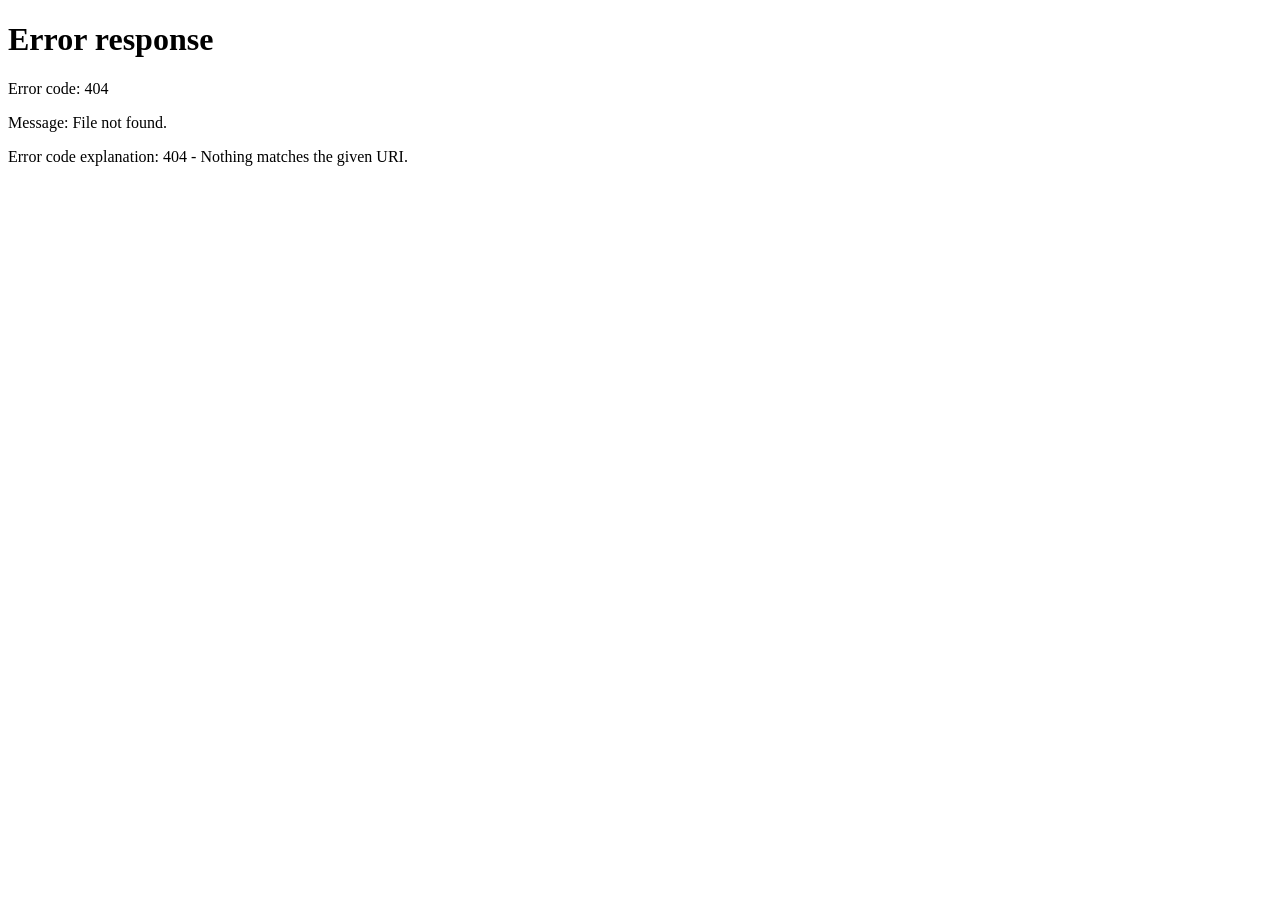
==== psych_frontend/pages/appointments-psych.html @ d1d0965c "create frontend, replaced backend into directory" ====
<!DOCTYPE html>
<html lang="ru">
<head>
  <meta charset="UTF-8">
  <meta name="viewport" content="width=device-width, initial-scale=1.0">
  <title>Записи пациентов — Психолог Онлайн</title>
  <link rel="stylesheet" href="../css/base.css">
  <style>
    .appt-card {
      background: var(--bg-card); border: 1px solid var(--border); border-radius: var(--radius-lg);
      padding: 20px 24px; transition: border-color var(--transition);
    }
    .appt-card:hover { border-color: var(--border-hl); }
    .appt-head { display: flex; align-items: center; justify-content: space-between; gap: 16px; margin-bottom: 12px; flex-wrap: wrap; }
    .appt-title { font-family: var(--font-serif); font-size: 20px; }
    .appt-time { font-size: 12px; color: var(--text-muted); margin-top: 2px; }
    .appt-note { font-size: 13px; color: var(--text-muted); font-style: italic; margin-top: 8px; padding-top: 8px; border-top: 1px solid var(--border); }
    .appt-actions { display: flex; gap: 8px; flex-wrap: wrap; }
    .filter-bar { display: flex; gap: 8px; margin-bottom: 24px; flex-wrap: wrap; }
    .filter-chip {
      padding: 5px 14px; border: 1px solid var(--border); border-radius: 20px;
      background: transparent; color: var(--text-muted); font-family: var(--font-mono);
      font-size: 12px; cursor: pointer; transition: all var(--transition);
    }
    .filter-chip.active { border-color: var(--accent); color: var(--accent); background: rgba(168,197,160,.08); }
  </style>
</head>
<body>
  <script src="../js/api.js"></script>
  <script src="../js/navbar.js"></script>

  <div class="page-wrap">
    <h1 class="page-title">Записи пациентов</h1>
    <p class="page-subtitle">Управляйте входящими записями на консультации</p>

    <div class="filter-bar">
      <button class="filter-chip active" data-filter="all">Все</button>
      <button class="filter-chip" data-filter="pending">Ожидают</button>
      <button class="filter-chip" data-filter="confirmed">Подтверждены</button>
      <button class="filter-chip" data-filter="completed">Завершены</button>
      <button class="filter-chip" data-filter="cancelled">Отменены</button>
    </div>

    <div id="list" class="gap-12">
      <div class="loading-overlay"><div class="spinner"></div></div>
    </div>
  </div>

  <script>
    requirePsychologist();

    let appointments = [];
    let filter = 'all';

    document.querySelectorAll('.filter-chip').forEach(chip => {
      chip.addEventListener('click', () => {
        document.querySelectorAll('.filter-chip').forEach(c => c.classList.remove('active'));
        chip.classList.add('active');
        filter = chip.dataset.filter;
        render();
      });
    });

    async function load() {
      appointments = await api.getAppointments().catch(() => []);
      appointments.sort((a, b) => new Date(b.created_at) - new Date(a.created_at));
      render();
    }

    function render() {
      const list = document.getElementById('list');
      const items = filter === 'all' ? appointments : appointments.filter(a => a.status === filter);

      if (items.length === 0) {
        list.innerHTML = `<div class="empty-state"><div class="icon">📋</div><p>Записей нет</p></div>`;
        return;
      }

      list.innerHTML = items.map(a => {
        const actions = [];

        if (a.status === 'pending') {
          actions.push(
            `<button class="btn btn-sm btn-primary" onclick="setStatus(${a.id}, 'confirmed')">✓ Подтвердить</button>`,
            `<button class="btn btn-sm btn-danger" onclick="setStatus(${a.id}, 'cancelled')">✕ Отклонить</button>`
          );
        }

        if (a.status === 'confirmed') {
          const hasSession = a.session && a.session.is_active;
          if (!hasSession) {
            actions.push(`<button class="btn btn-sm btn-primary" onclick="startSession(${a.id})">▶ Начать сессию</button>`);
          } else {
            actions.push(
              `<a href="room.html?appointment=${a.id}" class="btn btn-sm btn-primary">📹 Войти в сессию</a>`,
              `<button class="btn btn-sm btn-danger" onclick="endSession(${a.id})">■ Завершить</button>`
            );
          }
        }

        return `
          <div class="appt-card" id="appt-${a.id}">
            <div class="appt-head">
              <div>
                <div class="appt-title">Запись #${a.id} — Пациент #${a.patient_id}</div>
                <div class="appt-time">${formatDate(a.slot.starts_at)} — ${formatDateShort(a.slot.ends_at)}</div>
              </div>
              <div style="display:flex;gap:8px;align-items:center;flex-wrap:wrap">
                ${badgeHtml(a.status)}
              </div>
            </div>
            ${a.notes ? `<div class="appt-note">"${a.notes}"</div>` : ''}
            ${actions.length ? `<div class="appt-actions" style="margin-top:12px">${actions.join('')}</div>` : ''}
          </div>`;
      }).join('');
    }

    async function setStatus(id, status) {
      try {
        const updated = await api.updateStatus(id, { status });
        const idx = appointments.findIndex(a => a.id === id);
        if (idx !== -1) appointments[idx] = updated;
        render();
        Toast.success(`Статус обновлён: ${STATUS_LABEL[status]}`);
      } catch(e) {
        Toast.error(e.message);
      }
    }

    async function startSession(id) {
      try {
        const session = await api.startSession(id);
        const idx = appointments.findIndex(a => a.id === id);
        if (idx !== -1) appointments[idx].session = session;
        render();
        Toast.success('Сессия запущена');
      } catch(e) {
        Toast.error(e.message);
      }
    }

    async function endSession(id) {
      if (!confirm('Завершить видеосессию?')) return;
      try {
        await api.endSession(id);
        const idx = appointments.findIndex(a => a.id === id);
        if (idx !== -1) appointments[idx].session = null;
        render();
        Toast.success('Сессия завершена');
      } catch(e) {
        Toast.error(e.message);
      }
    }

    load();
  </script>
</body>
</html>
---- psych_frontend/css/base.css ----
@import url('https://fonts.googleapis.com/css2?family=Cormorant+Garamond:ital,wght@0,300;0,400;0,500;1,300;1,400&family=DM+Mono:wght@300;400;500&display=swap');

/* ─── переменные ─── */
:root {
  --bg:        #0e0f11;
  --bg-card:   #14161a;
  --bg-hover:  #1c1f25;
  --border:    #2a2d35;
  --border-hl: #3e4250;
  --accent:    #a8c5a0;       /* мягкий sage-green */
  --accent-dim:#4a6645;
  --text:      #e8e4dc;
  --text-muted:#7a7d85;
  --text-dim:  #4a4d55;
  --danger:    #c97b7b;
  --warning:   #c9a96e;
  --success:   #7ab8a0;

  --font-serif: 'Cormorant Garamond', Georgia, serif;
  --font-mono:  'DM Mono', 'Courier New', monospace;

  --radius:     6px;
  --radius-lg:  12px;
  --shadow:     0 4px 32px rgba(0,0,0,.45);
  --transition: 180ms ease;
}

*, *::before, *::after { box-sizing: border-box; margin: 0; padding: 0; }

html { scroll-behavior: smooth; }

body {
  background: var(--bg);
  color: var(--text);
  font-family: var(--font-mono);
  font-size: 14px;
  font-weight: 300;
  line-height: 1.7;
  min-height: 100vh;
  -webkit-font-smoothing: antialiased;
}

/* ─── утилиты ─── */
.visually-hidden { position: absolute; width: 1px; height: 1px; overflow: hidden; clip: rect(0,0,0,0); }

a { color: var(--accent); text-decoration: none; transition: opacity var(--transition); }
a:hover { opacity: .75; }

h1, h2, h3, h4 {
  font-family: var(--font-serif);
  font-weight: 300;
  line-height: 1.2;
  letter-spacing: .01em;
}

/* ─── кнопки ─── */
.btn {
  display: inline-flex;
  align-items: center;
  gap: 8px;
  padding: 10px 22px;
  border: 1px solid var(--border);
  border-radius: var(--radius);
  background: transparent;
  color: var(--text);
  font-family: var(--font-mono);
  font-size: 13px;
  font-weight: 400;
  letter-spacing: .04em;
  cursor: pointer;
  transition: background var(--transition), border-color var(--transition), color var(--transition);
  white-space: nowrap;
}
.btn:hover { background: var(--bg-hover); border-color: var(--border-hl); }

.btn-primary {
  background: var(--accent);
  border-color: var(--accent);
  color: #0e0f11;
  font-weight: 500;
}
.btn-primary:hover { background: #bdd6b5; border-color: #bdd6b5; }

.btn-danger { border-color: var(--danger); color: var(--danger); }
.btn-danger:hover { background: rgba(201,123,123,.1); }

.btn-sm { padding: 6px 14px; font-size: 12px; }
.btn-lg { padding: 13px 30px; font-size: 15px; }
.btn:disabled { opacity: .4; cursor: not-allowed; pointer-events: none; }

/* ─── формы ─── */
.field { display: flex; flex-direction: column; gap: 6px; }
.field label { font-size: 12px; color: var(--text-muted); letter-spacing: .06em; text-transform: uppercase; }
.field input,
.field select,
.field textarea {
  background: var(--bg-card);
  border: 1px solid var(--border);
  border-radius: var(--radius);
  color: var(--text);
  font-family: var(--font-mono);
  font-size: 14px;
  font-weight: 300;
  padding: 10px 14px;
  transition: border-color var(--transition), box-shadow var(--transition);
  outline: none;
  width: 100%;
}
.field input:focus,
.field select:focus,
.field textarea:focus {
  border-color: var(--accent-dim);
  box-shadow: 0 0 0 3px rgba(168,197,160,.08);
}
.field input::placeholder,
.field textarea::placeholder { color: var(--text-dim); }
.field select option { background: var(--bg-card); }
.field textarea { resize: vertical; min-height: 90px; }

/* ─── карточки ─── */
.card {
  background: var(--bg-card);
  border: 1px solid var(--border);
  border-radius: var(--radius-lg);
  padding: 24px;
  transition: border-color var(--transition);
}
.card:hover { border-color: var(--border-hl); }

/* ─── бейджи статусов ─── */
.badge {
  display: inline-block;
  padding: 2px 10px;
  border-radius: 20px;
  font-size: 11px;
  letter-spacing: .06em;
  text-transform: uppercase;
  font-weight: 500;
}
.badge-pending  { background: rgba(201,169,110,.12); color: var(--warning); }
.badge-confirmed{ background: rgba(122,184,160,.12); color: var(--success); }
.badge-cancelled{ background: rgba(201,123,123,.12); color: var(--danger); }
.badge-completed{ background: rgba(168,197,160,.12); color: var(--accent); }

/* ─── уведомления ─── */
.toast-container {
  position: fixed;
  top: 20px;
  right: 20px;
  z-index: 9999;
  display: flex;
  flex-direction: column;
  gap: 10px;
}
.toast {
  background: var(--bg-card);
  border: 1px solid var(--border);
  border-radius: var(--radius);
  padding: 12px 18px;
  font-size: 13px;
  min-width: 260px;
  animation: slideIn .2s ease;
  box-shadow: var(--shadow);
}
.toast-success { border-left: 3px solid var(--success); }
.toast-error   { border-left: 3px solid var(--danger); }
.toast-info    { border-left: 3px solid var(--accent-dim); }

@keyframes slideIn {
  from { transform: translateX(20px); opacity: 0; }
  to   { transform: translateX(0);    opacity: 1; }
}

/* ─── навбар ─── */
.navbar {
  position: sticky;
  top: 0;
  z-index: 100;
  display: flex;
  align-items: center;
  justify-content: space-between;
  padding: 0 40px;
  height: 60px;
  background: rgba(14,15,17,.88);
  backdrop-filter: blur(16px);
  border-bottom: 1px solid var(--border);
}
.navbar-brand {
  font-family: var(--font-serif);
  font-size: 22px;
  font-style: italic;
  color: var(--text);
  letter-spacing: .01em;
}
.navbar-brand span { color: var(--accent); }
.navbar-links { display: flex; align-items: center; gap: 6px; }
.navbar-links a, .navbar-links button {
  background: none; border: none;
  color: var(--text-muted);
  font-family: var(--font-mono);
  font-size: 13px;
  font-weight: 300;
  padding: 6px 14px;
  border-radius: var(--radius);
  cursor: pointer;
  transition: color var(--transition), background var(--transition);
}
.navbar-links a:hover, .navbar-links button:hover {
  color: var(--text);
  background: var(--bg-hover);
  opacity: 1;
}
.navbar-links a.active { color: var(--accent); }

/* ─── лейаут страницы ─── */
.page-wrap {
  max-width: 1100px;
  margin: 0 auto;
  padding: 48px 24px 80px;
}
.page-title {
  font-size: clamp(32px, 5vw, 52px);
  margin-bottom: 8px;
}
.page-subtitle {
  color: var(--text-muted);
  font-size: 14px;
  margin-bottom: 40px;
}

/* ─── сетка ─── */
.grid-2 { display: grid; grid-template-columns: repeat(auto-fill, minmax(320px, 1fr)); gap: 16px; }
.grid-3 { display: grid; grid-template-columns: repeat(auto-fill, minmax(260px, 1fr)); gap: 16px; }

/* ─── делители и отступы ─── */
.mt-8  { margin-top:  8px; }
.mt-16 { margin-top: 16px; }
.mt-24 { margin-top: 24px; }
.mt-32 { margin-top: 32px; }
.gap-12 { display: flex; flex-direction: column; gap: 12px; }
.row { display: flex; align-items: center; gap: 12px; }
.row-between { display: flex; align-items: center; justify-content: space-between; gap: 12px; }

/* ─── пустое состояние ─── */
.empty-state {
  text-align: center;
  padding: 60px 24px;
  color: var(--text-dim);
}
.empty-state .icon { font-size: 40px; margin-bottom: 16px; opacity: .5; }
.empty-state p { font-size: 15px; }

/* ─── спиннер ─── */
.spinner {
  width: 20px; height: 20px;
  border: 2px solid var(--border);
  border-top-color: var(--accent);
  border-radius: 50%;
  animation: spin .7s linear infinite;
  display: inline-block;
}
@keyframes spin { to { transform: rotate(360deg); } }

.loading-overlay {
  display: flex;
  align-items: center;
  justify-content: center;
  padding: 60px;
}

/* ─── модалки ─── */
.modal-backdrop {
  position: fixed; inset: 0;
  background: rgba(0,0,0,.65);
  backdrop-filter: blur(4px);
  z-index: 500;
  display: flex;
  align-items: center;
  justify-content: center;
  padding: 20px;
  animation: fadeIn .15s ease;
}
.modal {
  background: var(--bg-card);
  border: 1px solid var(--border);
  border-radius: var(--radius-lg);
  padding: 32px;
  width: 100%;
  max-width: 480px;
  box-shadow: var(--shadow);
  animation: scaleIn .18s ease;
}
.modal-title {
  font-family: var(--font-serif);
  font-size: 26px;
  font-weight: 300;
  margin-bottom: 24px;
}
.modal-actions { display: flex; gap: 10px; justify-content: flex-end; margin-top: 28px; }

@keyframes fadeIn  { from { opacity: 0; } to { opacity: 1; } }
@keyframes scaleIn { from { transform: scale(.96); opacity: 0; } to { transform: scale(1); opacity: 1; } }

/* ─── divider ─── */
.divider {
  border: none;
  border-top: 1px solid var(--border);
  margin: 24px 0;
}

/* ─── section label ─── */
.section-label {
  font-size: 11px;
  letter-spacing: .1em;
  text-transform: uppercase;
  color: var(--text-dim);
  margin-bottom: 16px;
}

/* ─── скролл ─── */
::-webkit-scrollbar { width: 6px; }
::-webkit-scrollbar-track { background: var(--bg); }
::-webkit-scrollbar-thumb { background: var(--border); border-radius: 3px; }
::-webkit-scrollbar-thumb:hover { background: var(--border-hl); }

/* ─── responsive ─── */
@media (max-width: 640px) {
  .navbar { padding: 0 20px; }
  .page-wrap { padding: 28px 16px 60px; }
  .modal { padding: 24px; }
  .card { padding: 16px; }
}
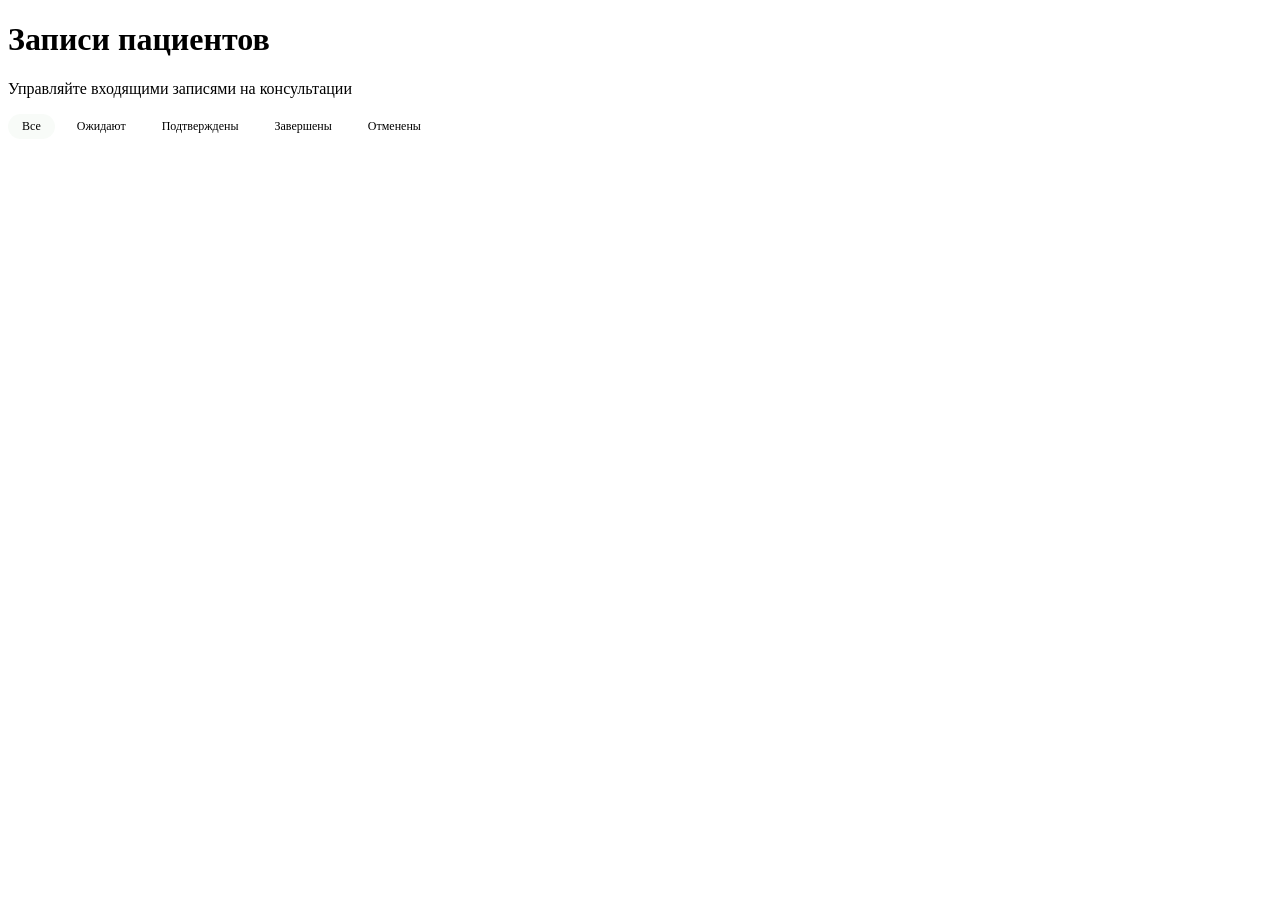
==== commit 8f805d96: "upd frontend: change paths to absolute; add global docker-compose" ====
--- a/psych_frontend/pages/appointments-psych.html
+++ b/psych_frontend/pages/appointments-psych.html
@@ -4,7 +4,7 @@
   <meta charset="UTF-8">
   <meta name="viewport" content="width=device-width, initial-scale=1.0">
   <title>Записи пациентов — Психолог Онлайн</title>
-  <link rel="stylesheet" href="../css/base.css">
+  <link rel="stylesheet" href="/css/base.css">
   <style>
     .appt-card {
       background: var(--bg-card); border: 1px solid var(--border); border-radius: var(--radius-lg);
@@ -26,8 +26,8 @@
   </style>
 </head>
 <body>
-  <script src="../js/api.js"></script>
-  <script src="../js/navbar.js"></script>
+  <script src="/js/api.js"></script>
+  <script src="/js/navbar.js"></script>
 
   <div class="page-wrap">
     <h1 class="page-title">Записи пациентов</h1>
